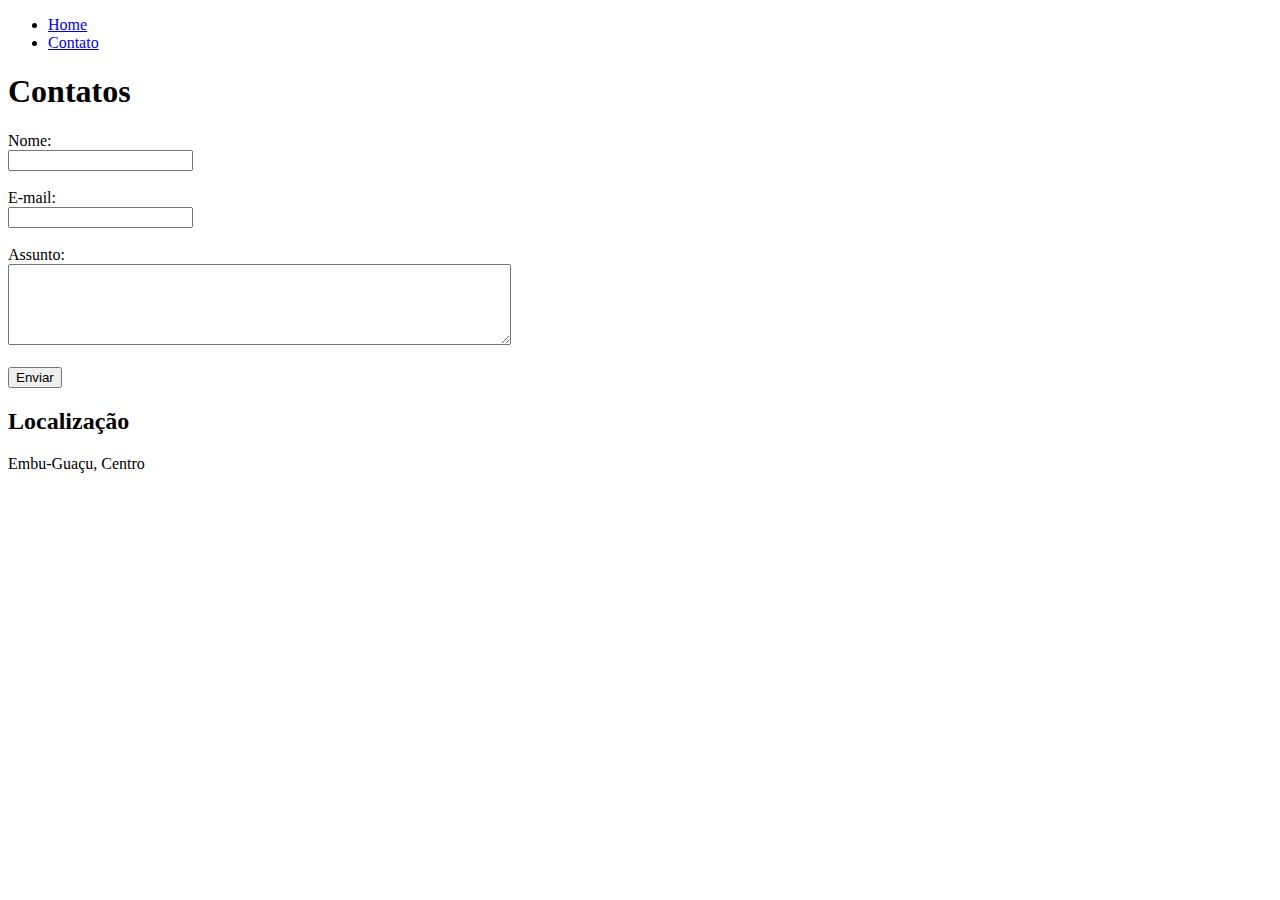
==== contato.html @ e59a5c84 "Pagina teste HTML" ====
<!DOCTYPE html>
<html lang="pt-br">
<head>
    <meta charset="UTF-8">
    <meta name="viewport" content="width=device-width, initial-scale=1.0">
    <title>Contato</title>
</head>
<body>
    <ul>
        <li>
            <a href="index.html">Home</a>
        </li>
        <li><a href="contato.html">Contato</a></li>
    </ul>

    <h1>Contatos</h1>

    <form> 
        <label for="nome">Nome:</label><br>
        <input type="text" id="nome">
        <br>
        <br>        
        <label for="email">E-mail:</label><br>
        <input type="email" id="email">
        <br>
        <br>
        <label for="assunto">Assunto:</label><br>
        <textarea name="assunto" id="assunto" cols ="60" rows="5"></textarea>
        <br>
        <br>
        <button>Enviar</button>
    </form>

    <h2>Localização</h2>

    <p>Embu-Guaçu, Centro</p>
    <iframe src="https://www.google.com/maps/embed?pb=!1m18!1m12!1m3!1d29197.32477497633!2d-46.8343735180757!3d-23.830487511181566!2m3!1f0!2f0!3f0!3m2!1i1024!2i768!4f13.1!3m3!1m2!1s0x94ce4b3022729749%3A0xb063104e9ced173b!2sCentro%2C%20Embu-Gua%C3%A7u%20-%20SP%2C%2006900-000!5e0!3m2!1spt-BR!2sbr!4v1597696948610!5m2!1spt-BR!2sbr" width="400" height="250" frameborder="0" style="border:0;" allowfullscreen="" aria-hidden="false" tabindex="0"></iframe>

    
</body>
</html>
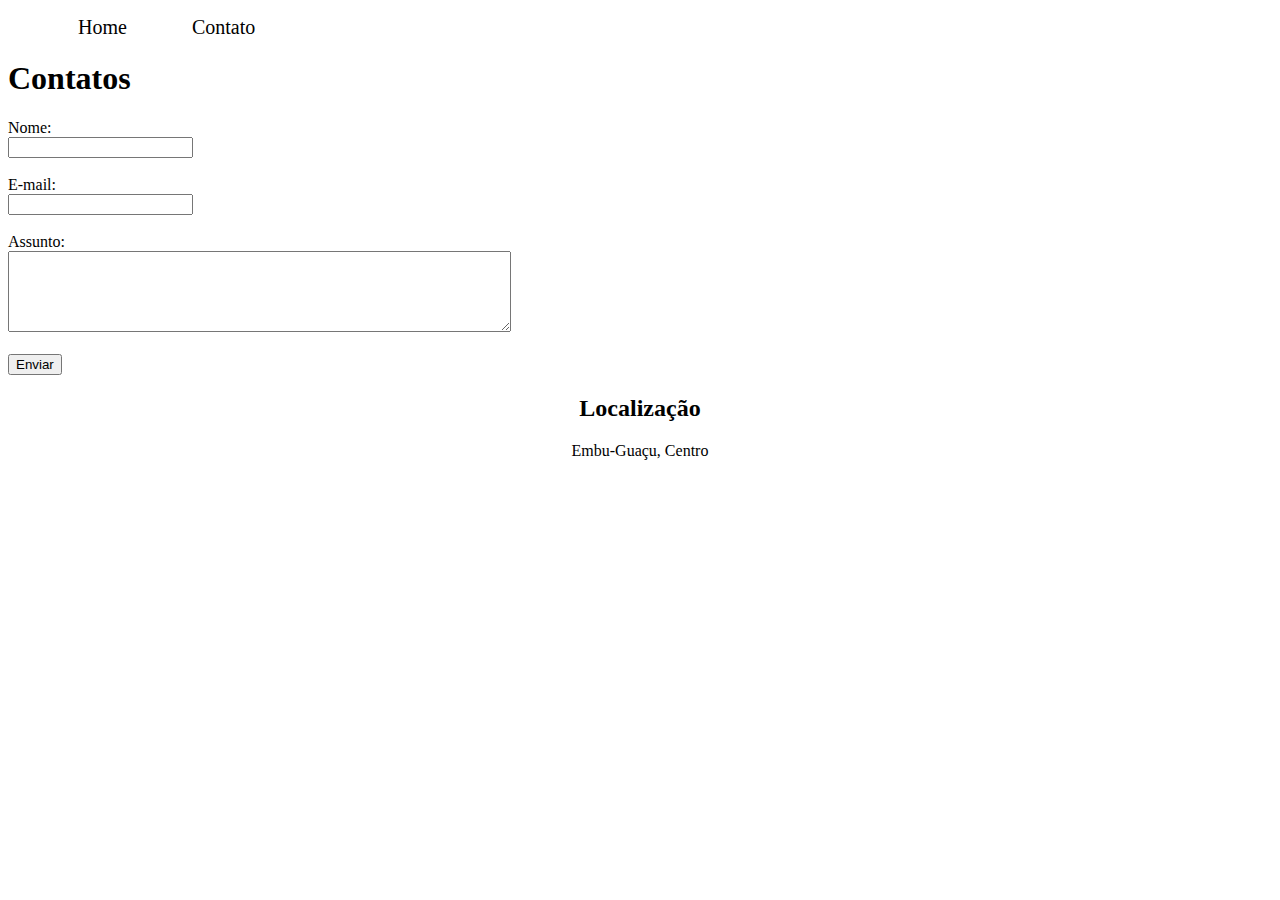
==== commit 409753d6: "Implementando estilização com CSS puro" ====
--- a/contato.html
+++ b/contato.html
@@ -4,9 +4,10 @@
     <meta charset="UTF-8">
     <meta name="viewport" content="width=device-width, initial-scale=1.0">
     <title>Contato</title>
+    <link rel="stylesheet" href="assests/css/style.css">
 </head>
 <body>
-    <ul>
+    <ul id="menu">
         <li>
             <a href="index.html">Home</a>
         </li>
@@ -31,10 +32,13 @@
         <button>Enviar</button>
     </form>
 
-    <h2>Localização</h2>
+    <h2 class="center">Localização</h2>
 
-    <p>Embu-Guaçu, Centro</p>
+    <p class="center">Embu-Guaçu, Centro</p>
+
+    <div class="container">
     <iframe src="https://www.google.com/maps/embed?pb=!1m18!1m12!1m3!1d29197.32477497633!2d-46.8343735180757!3d-23.830487511181566!2m3!1f0!2f0!3f0!3m2!1i1024!2i768!4f13.1!3m3!1m2!1s0x94ce4b3022729749%3A0xb063104e9ced173b!2sCentro%2C%20Embu-Gua%C3%A7u%20-%20SP%2C%2006900-000!5e0!3m2!1spt-BR!2sbr!4v1597696948610!5m2!1spt-BR!2sbr" width="400" height="250" frameborder="0" style="border:0;" allowfullscreen="" aria-hidden="false" tabindex="0"></iframe>
+    </div>
 
     
 </body>
--- a/assests/css/style.css
+++ b/assests/css/style.css
@@ -0,0 +1,42 @@
+/*Estilos Pagina index.html*/
+
+.center{
+    text-align: center;
+}
+.justify{
+    text-align: justify;
+}
+
+.container {
+    display: flex;
+    justify-content: center;
+    
+}
+#menu li {
+    display: inline;
+    padding: 30px;
+    font-size: 20px;
+    
+}
+
+#menu li a {
+    text-decoration: none;
+    color: black;
+ }
+ #menu li a:hover {
+
+    color: chocolate;
+ }
+
+ .p-30 {
+   margin: 8px 30px 8px 30px;
+ }
+ 
+/*Estilos Pagina contato.html*/
+.contain{
+    display: flex;
+    justify-content: center;
+    padding: 20px;
+    
+
+}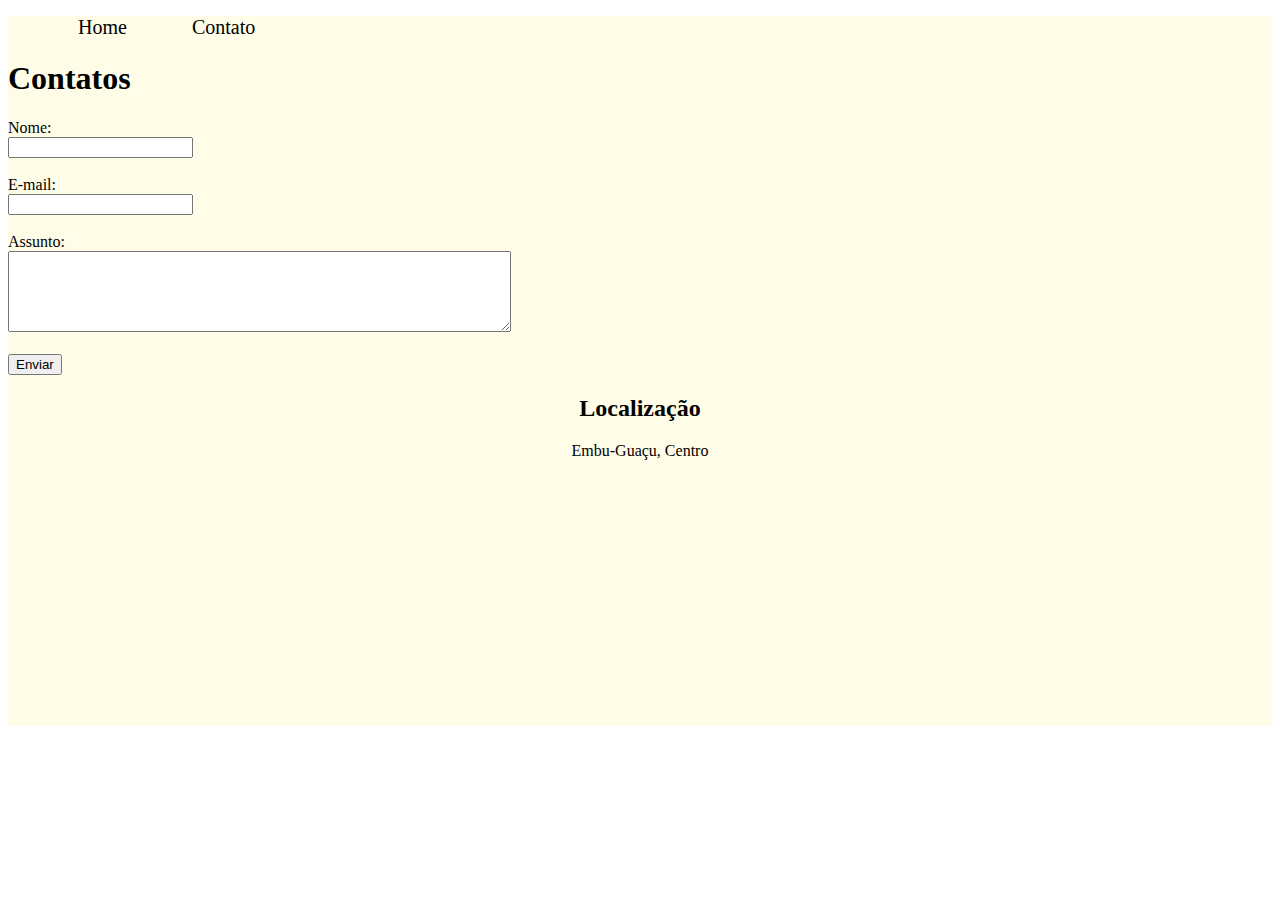
==== commit a6114073: "Incluido BackGround color" ====
--- a/contato.html
+++ b/contato.html
@@ -7,6 +7,7 @@
     <link rel="stylesheet" href="assests/css/style.css">
 </head>
 <body>
+    <div class="bg">
     <ul id="menu">
         <li>
             <a href="index.html">Home</a>
@@ -39,7 +40,7 @@
     <div class="container">
     <iframe src="https://www.google.com/maps/embed?pb=!1m18!1m12!1m3!1d29197.32477497633!2d-46.8343735180757!3d-23.830487511181566!2m3!1f0!2f0!3f0!3m2!1i1024!2i768!4f13.1!3m3!1m2!1s0x94ce4b3022729749%3A0xb063104e9ced173b!2sCentro%2C%20Embu-Gua%C3%A7u%20-%20SP%2C%2006900-000!5e0!3m2!1spt-BR!2sbr!4v1597696948610!5m2!1spt-BR!2sbr" width="400" height="250" frameborder="0" style="border:0;" allowfullscreen="" aria-hidden="false" tabindex="0"></iframe>
     </div>
-
+</div>
     
 </body>
 </html>--- a/assests/css/style.css
+++ b/assests/css/style.css
@@ -29,6 +29,7 @@
  }
 
  .p-30 {
+    
    margin: 8px 30px 8px 30px;
  }
  
@@ -37,6 +38,8 @@
     display: flex;
     justify-content: center;
     padding: 20px;
-    
+ }
 
-}+ .bg{
+    background-color:rgba(255, 251, 197, 0.404);
+ }
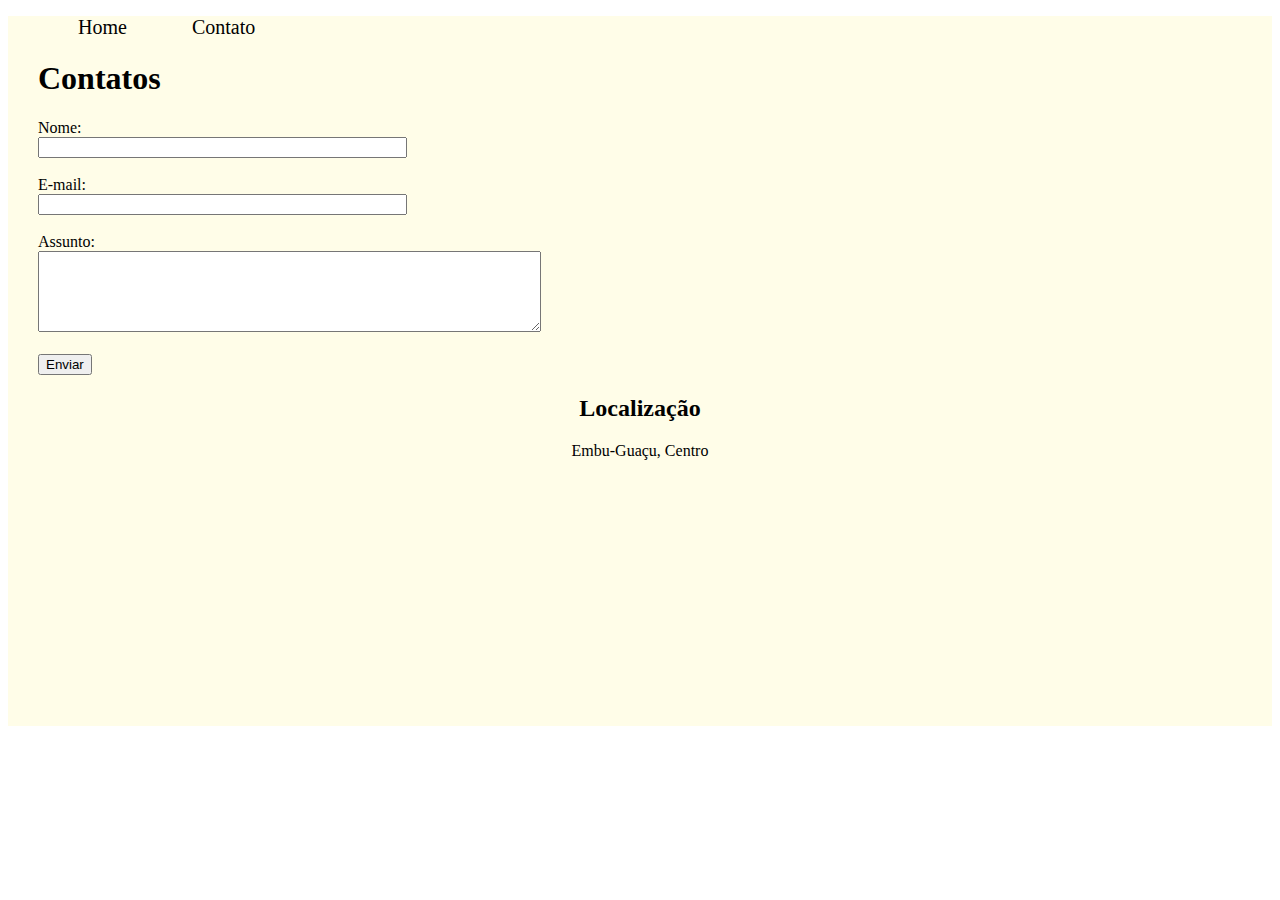
==== commit 3401c26a: "Validando Campos de Nome e Email" ====
--- a/contato.html
+++ b/contato.html
@@ -14,17 +14,19 @@
         </li>
         <li><a href="contato.html">Contato</a></li>
     </ul>
-
-    <h1>Contatos</h1>
+     <div class="p-30">
+    <h1 >Contatos</h1>
 
     <form> 
         <label for="nome">Nome:</label><br>
-        <input type="text" id="nome">
-        <br>
+        <input type="text" id="nome" onkeyup ='validaNome()'>
+        <div id='txtNome'></div>
+        
         <br>        
         <label for="email">E-mail:</label><br>
-        <input type="email" id="email">
-        <br>
+        <input type="email" id="email" onkeyup="validaEmail()">
+
+        <div id='txtEmail'></div>
         <br>
         <label for="assunto">Assunto:</label><br>
         <textarea name="assunto" id="assunto" cols ="60" rows="5"></textarea>
@@ -32,6 +34,7 @@
         <br>
         <button>Enviar</button>
     </form>
+</div>
 
     <h2 class="center">Localização</h2>
 
@@ -41,6 +44,6 @@
     <iframe src="https://www.google.com/maps/embed?pb=!1m18!1m12!1m3!1d29197.32477497633!2d-46.8343735180757!3d-23.830487511181566!2m3!1f0!2f0!3f0!3m2!1i1024!2i768!4f13.1!3m3!1m2!1s0x94ce4b3022729749%3A0xb063104e9ced173b!2sCentro%2C%20Embu-Gua%C3%A7u%20-%20SP%2C%2006900-000!5e0!3m2!1spt-BR!2sbr!4v1597696948610!5m2!1spt-BR!2sbr" width="400" height="250" frameborder="0" style="border:0;" allowfullscreen="" aria-hidden="false" tabindex="0"></iframe>
     </div>
 </div>
-    
+    <script src="assests/js/script.js"></script>
 </body>
 </html>